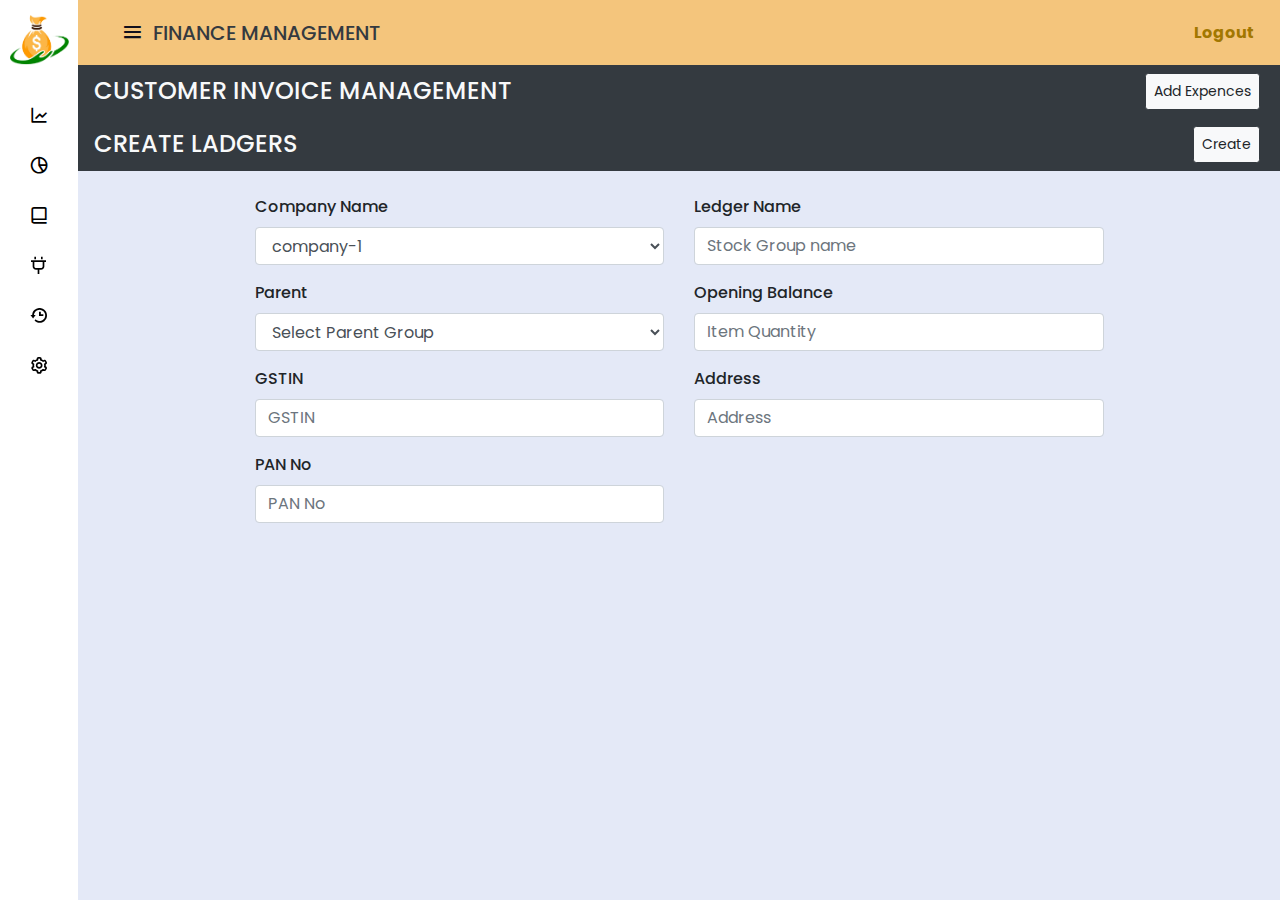
==== sidemenu.html @ a88fbf67 "Initial commit" ====
<!DOCTYPE html>
<!-- Created by CodingLab |www.youtube.com/CodingLabYT-->
<html lang="en" dir="ltr">

<head>
    <meta charset="UTF-8">
    <!--<title> Drop Down Sidebar Menu | CodingLab </title>-->
    <link rel="stylesheet" href="./bootstrap-4.0.0-dist/css/bootstrap.min.css">
    <link rel="stylesheet" href="./bootstrap-4.0.0-dist/css/bootstrap.css">
    <link rel="stylesheet" href="style.css">
    <!-- Boxiocns CDN Link -->
    <link href='https://unpkg.com/boxicons@2.0.7/css/boxicons.min.css' rel='stylesheet'>

    <link rel="stylesheet" href="https://cdnjs.cloudflare.com/ajax/libs/font-awesome/6.0.0-beta3/css/all.min.css" integrity="sha512-Fo3rlrZj/k7ujTnHg4CGR2D7kSs0v4LLanw2qksYuRlEzO+tcaEPQogQ0KaoGN26/zrn20ImR1DfuLWnOo7aBA==" crossorigin="anonymous" referrerpolicy="no-referrer"
    />
    <script src="https://cdnjs.cloudflare.com/ajax/libs/jquery/3.6.0/jquery.min.js" integrity="sha512-894YE6QWD5I59HgZOGReFYm4dnWc1Qt5NtvYSaNcOP+u1T9qYdvdihz0PPSiiqn/+/3e7Jo4EaG7TubfWGUrMQ==" crossorigin="anonymous" referrerpolicy="no-referrer"></script>

    <meta name="viewport" content="width=device-width, initial-scale=1.0">
</head>
<style>
    /* Google Fonts Import Link */
    
    @import url('https://fonts.googleapis.com/css2?family=Poppins:wght@300;400;500;600;700&display=swap');
    * {
        margin: 0;
        padding: 0;
        box-sizing: border-box;
        font-family: 'Poppins', sans-serif;
    }
    
    .sidebar {
        /* position: fixed; */
        top: 0;
        left: 0;
        height: 100%;
        width: 307px;
        background: #fff;
        z-index: 100;
        transition: all 0.5s ease;
    }
    
    .sidebar.close {
        width: 78px;
    }
    
    .sidebar .logo-details {
        height: 60px;
        margin-left: 0.65rem;
        /* margin-top: 0.7rem; */
        padding-top: 20px;
    }
    
    .sidebar .logo-details .logo_name {
        line-height: 1.1;
        font-size: 22px;
        transition: 0.3s ease;
        transition-delay: 0.1s;
    }
    
    .sidebar.close .logo-details .logo_name {
        transition-delay: 0s;
        opacity: 0;
        pointer-events: none;
    }
    
    .sidebar .nav-links {
        /* height: 100%; */
        padding: 30px 0 150px 0;
        overflow: auto;
    }
    
    .sidebar.close .nav-links {
        overflow: visible;
    }
    
    .sidebar .nav-links::-webkit-scrollbar {
        display: none;
    }
    
    .sidebar .nav-links li {
        position: relative;
        list-style: none;
        transition: all 0.4s ease;
    }
    
    .sidebar .nav-links li:hover {
        background: #ffd96fa6;
    }
    
    .sidebar .nav-links li .iocn-link {
        display: flex;
        align-items: center;
        justify-content: space-between;
    }
    
    .sidebar.close .nav-links li .iocn-link {
        display: block
    }
    
    .sidebar .nav-links li i {
        height: 50px;
        min-width: 78px;
        text-align: center;
        line-height: 50px;
        color: #000;
        font-size: 20px;
        cursor: pointer;
        transition: all 0.3s ease;
    }
    
    .sidebar .nav-links li.showMenu i.arrow {
        transform: rotate(-180deg);
    }
    
    .sidebar.close .nav-links i.arrow {
        display: none;
    }
    
    .sidebar .nav-links li a {
        display: flex;
        align-items: center;
        text-decoration: none;
    }
    
    .sidebar .nav-links li a .link_name {
        text-transform: uppercase;
        font-size: 15px;
        font-weight: 400;
        color: #000;
        transition: all 0.4s ease;
    }
    
    .sidebar.close .nav-links li a .link_name {
        opacity: 0;
        pointer-events: none;
    }
    
    .sidebar .nav-links li .sub-menu {
        /* padding: 6px 6px 14px 80px; */
        margin-top: -10px;
        background: #ffe6a1;
        display: none;
    }
    
    .sidebar .nav-links li.showMenu .sub-menu {
        display: block;
    }
    
    .sidebar .nav-links li .sub-menu a {
        color: #000;
        font-size: 15px;
        padding: 5px 0;
        opacity: 1 !important;
        white-space: nowrap;
        opacity: 0.6;
        transition: all 0.3s ease;
    }
    
    .sidebar .nav-links li .sub-menu a:hover {
        /* opacity: 1; */
    }
    
    .sidebar.close .nav-links li .sub-menu {
        position: absolute;
        left: 100%;
        top: -10px;
        margin-top: 0;
        padding: 10px 20px;
        border-radius: 0 6px 6px 0;
        opacity: 0;
        display: block;
        pointer-events: none;
        transition: 0s;
    }
    
    .sidebar.close .nav-links li:hover .sub-menu {
        top: 0;
        opacity: 1;
        pointer-events: auto;
        transition: all 0.4s ease;
    }
    
    .sidebar .nav-links li .sub-menu .link_name {
        display: none;
    }
    
    .sidebar.close .nav-links li .sub-menu .link_name {
        font-size: 15px;
        opacity: 1;
        display: block;
    }
    
    .sidebar .nav-links li .sub-menu.blank {
        opacity: 1;
        pointer-events: auto;
        padding: 3px 20px 6px 16px;
        opacity: 0;
        pointer-events: none;
    }
    
    .sidebar .nav-links li:hover .sub-menu.blank {
        top: 50%;
        transform: translateY(-50%);
    }
    
    .sidebar .profile-details {
        position: fixed;
        bottom: 0;
        width: 260px;
        display: flex;
        align-items: center;
        justify-content: space-between;
        background: #1d1b31;
        padding: 12px 0;
        transition: all 0.5s ease;
    }
    
    .sidebar.close .profile-details {
        background: none;
    }
    
    .sidebar.close .profile-details {
        width: 78px;
    }
    
    .sidebar .profile-details .profile-content {
        display: flex;
        align-items: center;
    }
    
    .sidebar .profile-details img {
        height: 52px;
        width: 52px;
        object-fit: cover;
        border-radius: 16px;
        margin: 0 14px 0 12px;
        background: #1d1b31;
        transition: all 0.5s ease;
    }
    
    .sidebar.close .profile-details img {
        padding: 10px;
    }
    
    .sidebar .profile-details .profile_name,
    .sidebar .profile-details .job {
        color: #fff;
        font-size: 18px;
        font-weight: 500;
        white-space: nowrap;
    }
    
    .sidebar.close .profile-details i,
    .sidebar.close .profile-details .profile_name,
    .sidebar.close .profile-details .job {
        display: none;
    }
    
    .sidebar .profile-details .job {
        font-size: 12px;
    }
    
    .home-section {
        position: relative;
        background: #E4E9F7;
        height: 100vh;
        left: 260px;
        width: calc(100% - 260px);
        transition: all 0.5s ease;
    }
    
    .sidebar.close~.home-section {
        left: 78px;
        width: calc(100% - 78px);
    }
    /* .home-section .home-content {
        height: 60px;
        display: flex;
        align-items: center;
    } */
    
    .home-section .home-content .bx-menu,
    .home-section .home-content .text {
        color: #11101d;
        font-size: 25px;
    }
    
    .home-section .home-content .bx-menu {
        margin-left: 33px;
        cursor: pointer;
    }
    
    .home-section .home-content .text {
        font-size: 26px;
        font-weight: 600;
    }
    
    @media (max-width: 420px) {
        .sidebar.close .nav-links li .sub-menu {
            display: none;
        }
    }
</style>

<body>
    <div class="sidebar close position-fixed" style="opacity: 1;">
        <div class="align-items-center d-flex logo-details w-100">
            <img src="./images/finance_management_logo.png" style="width: 75%; max-width: 75px ;" alt="">
            <span class="font-weight-normal logo_name ml-3 text-dark text-uppercase">finance management</span>
        </div>
        <ul class="nav-links h-100">
            <li class="position-relative">
                <a href="#">
                    <i class='bx bx-line-chart'></i>
                    <span class="link_name">
                        Invoice Management</span>
                </a>
                <ul class="sub-menu blank">
                    <li><a class="link_name" href="#">Invoice Management</a></li>
                </ul>
            </li>
            <li class="position-relative">
                <div class="iocn-link">
                    <a href="#">
                        <i class='bx bx-pie-chart-alt-2'></i>
                        <span class="link_name">MASTER DATA ENTRY</span>
                    </a>
                    <i class='bx bxs-chevron-down arrow'></i>
                </div>
                <ul class="sub-menu">
                    <li><a class="link_name" href="#">MASTER DATA ENTRY</a></li>

                    <li style="display: flex; padding-left: 21px;"><i class='bx bx-list-ul'></i><a href="#">Add Ledger</a></li>
                    <li style="display: flex; padding-left: 21px;"><i class='bx bx-group'></i><a href="#">Add Group</a></li>
                    <li style="display: flex; padding-left: 21px;"><i class='bx bx-bar-chart-square'></i><a href="#"> Stock Summary</a></li>
                </ul>
            </li>
            <li class="position-relative">
                <div class="iocn-link">
                    <a href="#">
                        <i class='bx bx-book-alt'></i>
                        <span class="link_name">Transaction Entry</span>
                    </a>
                    <i class='bx bxs-chevron-down arrow'></i>
                </div>
                <ul class="sub-menu">
                    <li><a class="link_name" href="#">Transaction Entry</a></li>
                    <li style="display: flex; padding-left: 21px;"><i class='bx bx-list-ul'></i><a href="#">General Entry</a></li>
                    <li style="display: flex; padding-left: 21px;"><i class='bx bx-credit-card'></i><a href="#">Sale/ Purchase</a></li>
                    <li style="display: flex; padding-left: 21px;"><i class='bx bx-line-chart'></i><a href="#">Only Enrty</a></li>
                </ul>
            </li>
            <li class="position-relative">
                <div class="iocn-link">
                    <a href="#">
                        <i class='bx bx-plug'></i>
                        <span class="link_name">Reports</span>
                    </a>
                    <i class='bx bxs-chevron-down arrow'></i>
                </div>
                <ul class="sub-menu">
                    <li><a class="link_name" href="#">Reports</a></li>
                    <li style="display: flex; padding-left: 21px; "><i class='bx bx-spreadsheet'></i><a href="#">Balance sheet</a></li>
                    <li style="display: flex; padding-left: 21px;"><i class='bx bx-sitemap'></i><a href="#">Ratio Analysis</a></li>
                    <li style="display: flex; padding-left: 21px;"><i class='bx bx-trending-up'></i><a href="#">Profit and Loss</a></li>
                </ul>
            </li>
            <li class="position-relative">
                <a href="#">
                    <i class='bx bx-history'></i>
                    <span class="link_name">History</span>
                </a>
                <ul class="sub-menu blank">
                    <li><a class="link_name" href="#">History</a></li>
                </ul>
            </li>
            <li class="position-realative">
                <a href="#">
                    <i class='bx bx-cog'></i>
                    <span class="link_name">Setting</span>
                </a>
                <ul class="sub-menu blank">
                    <li><a class="link_name" href="#">Setting</a></li>
                </ul>
            </li>

        </ul>
    </div>
    <section class="home-section">
        <div class="home-content">
            <!-- <i class='bx bx-menu'></i> -->
            <div class="row header">
                <div class="align-items-center col-md-12 d-flex justify-content-between p-3 pl-4">
                    <div class="d-flex align-items-center ">
                        <i class='bx bx-menu' id="menu_btn"></i>
                        <span><h5 class="logo_name pl-2 mb-0 font-weight-bold text-uppercase" id="logo_name">finance management</h5></span>
                    </div>
                    <div class="float-right logout mr-3">
                        <span><b>Logout</b><i class="fas fa-sign-out-alt pl-2" style="transform: rotate(0deg);"></i></span>
                    </div>
                </div>
            </div>
        </div>
        <div class="body_content">
            <div class="container-fluid">
                <div class="row border-dark">
                    <div class="add_exp_btn_row bg-dark col-md-12 d-flex justify-content-between p-1 pl-3 py-2">
                        <h4 class="text-light mb-0 py-1">CUSTOMER INVOICE MANAGEMENT </h4>
                        <button type="button" class="btn btn-light border-dark btn-sm mr-3" id="add_expences"> Add Expences</button>

                    </div>
                </div>
                <div id="expence_list">
                    <!-- <table class="table table-hover">
                        <thead>
                            <tr>
                                <th scope="col">#</th>
                                <th scope="col" colspan="2">Customer Name</th>
                                <th scope="col">Action</th>
                            </tr>
                        </thead>
                        <tbody>
                            <tr>
                                <th scope="row">1</th>
                                <td colspan="2">Mark</td>
                                <td>@mdo</td>
                            </tr>
                        </tbody>
                    </table> -->
                    <div class="row expance_number" style="display: none;">
                        <div class="expance_name col-md-7">
                            <input type="text" placeholder="expence name" class="form-control" id="exp_name">
                        </div>
                        <div class="expance_date col-md-2">
                            <input type="date" name="expence_date" accept=".jpg" id="exp_date" class="form-control">
                        </div>
                        <div class="expance_amount col-md-2">
                            <input type="number" placeholder="Enter Amount" name="expance_amount" id="exp_amount" class="form-control">
                        </div>
                        <div class="expance_amount col-md-1">
                            <button type="button" value="" class="form-control" id="add_exp_list" onclick="add_exp_list()">Add</button>
                        </div>
                    </div>
                </div>
                <div id="expences_list">

                </div>

            </div>
        </div>
        <div class="ladgers">
            <div class="container-fluid">
                <div class="row border-dark">
                    <div class="add_exp_btn_row bg-dark col-md-12 d-flex justify-content-between p-1 pl-3 py-2">
                        <h4 class="text-light mb-0 py-1">CREATE LADGERS</h4>
                        <button type="button" class="btn btn-light border-dark btn-sm mr-3" id="ladgers"> Create</button>
                    </div>
                </div>
                <form class="form-horizontal m-auto w-75 pt-4" id="add_led_form" method="post" action="" style="font-weight: 500;">
                    <div class="form-group d-flex">
                        <div class="col-sm-6">
                            <label for="group-name">Company Name</label>
                            <select id="company_name" class="form-control" name="company_name">
                                <option value="company-1">company-1</option>
                                <option value="company-2">company-2</option>
                                <option value="company-3">company-3</option>
                                <option value="company-4">company-4</option>
                                <option value="company-5">company-5</option>
                                <option value="company-6">company-6</option>
                            </select>
                        </div>
                        <div class="col-sm-6">
                            <label for="group-name">Ledger Name</label>
                            <input type="text" class="form-control" id="ledger_name" placeholder="Stock Group name" name="ledger_name" required>
                        </div>

                    </div>


                    <div class="form-group d-flex">
                        <div class="col-sm-6">
                            <label for="item-name">Parent</label>
                            <select id="ledger_id" class="form-control" name="ledger_id" itemid="">
                                <option>Select Parent Group</option>

                            </select>
                        </div>
                        <div class="col-sm-6">
                            <label for="opening_balance">Opening Balance</label>

                            <input type="text" class="form-control" id="opening_balance" placeholder="Item Quantity" name="opening_balance" required>
                        </div>

                    </div>
                    <div class="form-group d-flex">
                        <div class="col-sm-6">
                            <label for="item-name">GSTIN</label>
                            <input type="text" class="form-control" id="gstin" placeholder="GSTIN" name="gstin">
                        </div>
                        <div class="col-sm-6">
                            <label for="item-name">Address</label>
                            <input type="text" class="form-control" id="address" placeholder="Address" name="address">
                        </div>
                    </div>
                    <div class="form-group d-flex">
                        <div class="col-sm-6">
                            <label for="item-name">PAN No</label>
                            <input type="text" class="form-control" id="panno" placeholder="PAN No" name="panno">
                        </div>




                    </div>
                </form>
            </div>
        </div>
    </section>
    <script src="./javascript.js"></script>
    <script>
        let arrow = document.querySelectorAll(".arrow");
        for (var i = 0; i < arrow.length; i++) {
            arrow[i].addEventListener("click", (e) => {
                let arrowParent = e.target.parentElement.parentElement; //selecting main parent of arrow
                arrowParent.classList.toggle("showMenu");
                // $(".logo_name").toggle();
            });
        }
        let sidebar = document.querySelector(".sidebar");
        let sidebarBtn = document.querySelector(".bx-menu");
        console.log(sidebarBtn);
        sidebarBtn.addEventListener("click", () => {
            sidebar.classList.toggle("close");

        });
        $('#menu_btn').click(function() {
            $('#logo_name').toggle();
        });
    </script>
</body>

</html>
---- style.css ----
.header {
    background: #fbb649b5;
    height: 65px;
}

.logo_name {
    color: #343a40 !important;
    font-weight: 500 !important;
}

.logout span {
    color: #A27700;
    /* color: #F2D176; */
}

.logout span i {
    color: #000;
    /* color: #F2D176; */
}

.form-control:focus {
    color: #495057;
    background-color: #fff;
    border-color: #80bdff;
    outline: 0;
    box-shadow: 0 0 0 0.2rem rgb(0 123 255 / 0%) !important;
}

.expance_number {
    padding: 1rem;
    box-shadow: 1px 1px 4px 1px lightgrey;
    margin-bottom: .5rem;
}

.filter_dropdown {
    position: relative;
    display: inline-block;
}

.filter_dropdown-content {
    display: none;
    position: absolute;
    background-color: #f9f9f9;
    color: black !important;
    min-width: 160px;
    box-shadow: 0px 8px 16px 0px rgba(0, 0, 0, 0.2);
    padding: 12px 16px;
    z-index: 1;
}
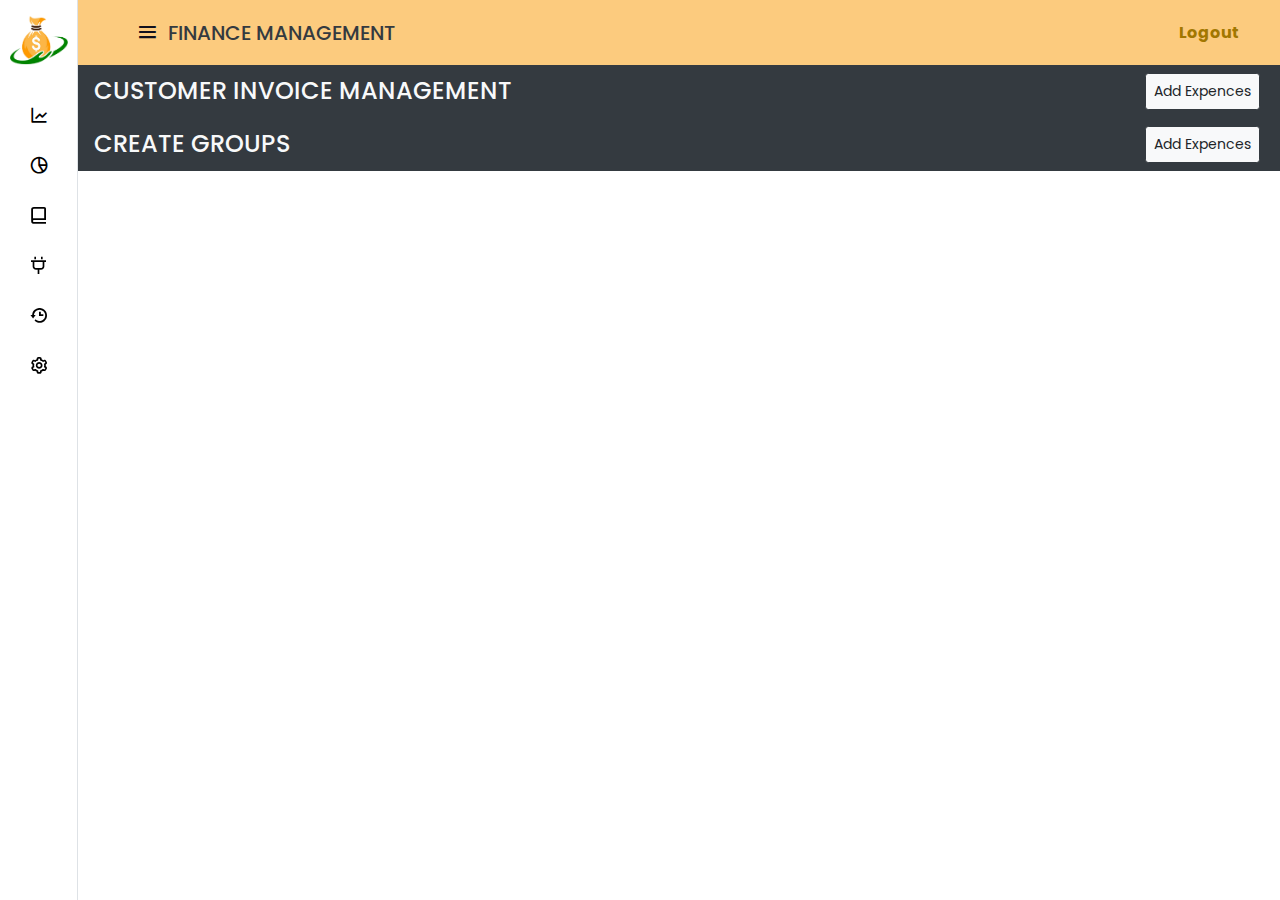
==== commit 7d40bc6a: "vishal" ====
--- a/sidemenu.html
+++ b/sidemenu.html
@@ -154,10 +154,6 @@
         white-space: nowrap;
         opacity: 0.6;
         transition: all 0.3s ease;
-    }
-    
-    .sidebar .nav-links li .sub-menu a:hover {
-        /* opacity: 1; */
     }
     
     .sidebar.close .nav-links li .sub-menu {
@@ -262,7 +258,7 @@
     
     .home-section {
         position: relative;
-        background: #E4E9F7;
+        background: white;
         height: 100vh;
         left: 260px;
         width: calc(100% - 260px);
@@ -303,13 +299,13 @@
 </style>
 
 <body>
-    <div class="sidebar close position-fixed" style="opacity: 1;">
+    <div class="sidebar close position-fixed border-right" style="opacity: 1;">
         <div class="align-items-center d-flex logo-details w-100">
             <img src="./images/finance_management_logo.png" style="width: 75%; max-width: 75px ;" alt="">
             <span class="font-weight-normal logo_name ml-3 text-dark text-uppercase">finance management</span>
         </div>
         <ul class="nav-links h-100">
-            <li class="position-relative">
+            <li class="position-relative tablinks" onclick="open_menu(event, 'InvoiceManagement')">
                 <a href="#">
                     <i class='bx bx-line-chart'></i>
                     <span class="link_name">
@@ -319,7 +315,7 @@
                     <li><a class="link_name" href="#">Invoice Management</a></li>
                 </ul>
             </li>
-            <li class="position-relative">
+            <li class="position-relative ">
                 <div class="iocn-link">
                     <a href="#">
                         <i class='bx bx-pie-chart-alt-2'></i>
@@ -330,12 +326,12 @@
                 <ul class="sub-menu">
                     <li><a class="link_name" href="#">MASTER DATA ENTRY</a></li>
 
-                    <li style="display: flex; padding-left: 21px;"><i class='bx bx-list-ul'></i><a href="#">Add Ledger</a></li>
+                    <li style="display: flex; padding-left: 21px;" class="tablinks" onclick="open_menu(event, 'Add_Ledger')"><i class='bx bx-list-ul'></i><a href="#">Add Ledger</a></li>
                     <li style="display: flex; padding-left: 21px;"><i class='bx bx-group'></i><a href="#">Add Group</a></li>
                     <li style="display: flex; padding-left: 21px;"><i class='bx bx-bar-chart-square'></i><a href="#"> Stock Summary</a></li>
                 </ul>
             </li>
-            <li class="position-relative">
+            <li class="position-relative tablinks" id="Transaction_Entry" onclick="open_menu(event, 'Transaction_Entry')">
                 <div class="iocn-link">
                     <a href="#">
                         <i class='bx bx-book-alt'></i>
@@ -350,7 +346,7 @@
                     <li style="display: flex; padding-left: 21px;"><i class='bx bx-line-chart'></i><a href="#">Only Enrty</a></li>
                 </ul>
             </li>
-            <li class="position-relative">
+            <li class="position-relative tablinks" id="Reports" onclick="open_menu(event, 'Reports')">
                 <div class="iocn-link">
                     <a href="#">
                         <i class='bx bx-plug'></i>
@@ -365,7 +361,7 @@
                     <li style="display: flex; padding-left: 21px;"><i class='bx bx-trending-up'></i><a href="#">Profit and Loss</a></li>
                 </ul>
             </li>
-            <li class="position-relative">
+            <li class="position-relative tablinks" id="History" onclick="open_menu(event, 'History')">
                 <a href="#">
                     <i class='bx bx-history'></i>
                     <span class="link_name">History</span>
@@ -374,7 +370,7 @@
                     <li><a class="link_name" href="#">History</a></li>
                 </ul>
             </li>
-            <li class="position-realative">
+            <li class="position-realative tablinks" id="Setting" onclick="open_menu(event, 'Setting')">
                 <a href="#">
                     <i class='bx bx-cog'></i>
                     <span class="link_name">Setting</span>
@@ -389,7 +385,7 @@
     <section class="home-section">
         <div class="home-content">
             <!-- <i class='bx bx-menu'></i> -->
-            <div class="row header">
+            <div class="row header ml-0 mr-0">
                 <div class="align-items-center col-md-12 d-flex justify-content-between p-3 pl-4">
                     <div class="d-flex align-items-center ">
                         <i class='bx bx-menu' id="menu_btn"></i>
@@ -401,7 +397,7 @@
                 </div>
             </div>
         </div>
-        <div class="body_content">
+        <div class="body_content Addexpence tabcontent" id="InvoiceManagement">
             <div class="container-fluid">
                 <div class="row border-dark">
                     <div class="add_exp_btn_row bg-dark col-md-12 d-flex justify-content-between p-1 pl-3 py-2">
@@ -411,33 +407,17 @@
                     </div>
                 </div>
                 <div id="expence_list">
-                    <!-- <table class="table table-hover">
-                        <thead>
-                            <tr>
-                                <th scope="col">#</th>
-                                <th scope="col" colspan="2">Customer Name</th>
-                                <th scope="col">Action</th>
-                            </tr>
-                        </thead>
-                        <tbody>
-                            <tr>
-                                <th scope="row">1</th>
-                                <td colspan="2">Mark</td>
-                                <td>@mdo</td>
-                            </tr>
-                        </tbody>
-                    </table> -->
                     <div class="row expance_number" style="display: none;">
-                        <div class="expance_name col-md-7">
-                            <input type="text" placeholder="expence name" class="form-control" id="exp_name">
-                        </div>
-                        <div class="expance_date col-md-2">
+                        <div class="Company_Name col-md-7">
+                            <input type="text" placeholder="Company Name" class="form-control" id="exp_name">
+                        </div>
+                        <div class="expance_date col-md-3">
                             <input type="date" name="expence_date" accept=".jpg" id="exp_date" class="form-control">
                         </div>
+                        <!-- <div class="expance_amount col-md-2">
+                            <input type="number" placeholder="Enter Amount" name="expance_amount" id="exp_amount" class="form-control">
+                        </div> -->
                         <div class="expance_amount col-md-2">
-                            <input type="number" placeholder="Enter Amount" name="expance_amount" id="exp_amount" class="form-control">
-                        </div>
-                        <div class="expance_amount col-md-1">
                             <button type="button" value="" class="form-control" id="add_exp_list" onclick="add_exp_list()">Add</button>
                         </div>
                     </div>
@@ -448,72 +428,105 @@
 
             </div>
         </div>
-        <div class="ladgers">
+        <div class="ladgers tabcontent" id="Add_Ledger" style="display: none;">
+            <div class="container-fluid">
+                <div class="row border-dark mb-5">
+                    <div class="add_exp_btn_row bg-dark col-md-12 d-flex justify-content-between p-1 pl-3 py-2">
+                        <h4 class="text-light mb-0 py-1">CREATE LEDGERS</h4>
+                        <button type="button" class="btn btn-light border-dark btn-sm mr-3" id="ladgers" onclick="create_ledger()"> Create</button>
+                    </div>
+                </div>
+                <form class="form-horizontal m-auto  w-75 pt-4 border" id="add_led_form" method="post" action="" style="font-weight: 500; border-radius:19px; box-shadow: 0px 0px 11px 1px lightgray;">
+                    <div class="form-group d-flex">
+                        <div class="col-sm-6">
+                            <label for="group-name">Company Name<sup class="text-danger">*</sup></label>
+                            <select id="company_name" class="badge-pill form-control" name="company_name">
+                                <option value="company-1">Select Company</option>
+                                <option value="company-2">JAWAHARLAL NEHR SEVA SADAN SOCIETAY</option>
+                                <option value="company-3">SBI Foundation</option>
+                                <option value="company-4">WULAR SHIPPING SERVICES PVT. LTD - (12-18)</option>
+                                <option value="company-5">WULAR SHIPPING SERVICES PVT. LTD - (12-18) Client</option>
+                            </select>
+                        </div>
+                        <div class="col-sm-6">
+                            <label for="group-name">Ledger Name<sup class="text-danger">*</sup></label>
+                            <input type="text" class="badge-pill form-control" id="ledger_name" placeholder="Stock Group name" name="ledger_name" required>
+                        </div>
+
+                    </div>
+
+
+                    <div class="form-group d-flex">
+                        <div class="col-sm-6">
+                            <label for="item-name">Parent</label>
+                            <select id="ledger_id" class="badge-pill form-control" name="ledger_id" itemid="">
+                                <option>Bank Accounts</option>
+                                <option>Bank OD A/c</option>
+                                <option>Branch / Divisions</option>
+                                <option>Bank Accounts</option>
+                                <option>Bank OD A/c</option>
+                                <option>Branch / Divisions</option>
+
+                            </select>
+                        </div>
+                        <div class="col-sm-6">
+                            <label for="opening_balance">Opening Balance<sup class="text-danger">*</sup></label>
+
+                            <input type="text" class="badge-pill form-control" id="opening_balance" placeholder="Item Quantity" name="opening_balance" required>
+                        </div>
+
+                    </div>
+                    <div class="form-group d-flex">
+                        <div class="col-sm-6">
+                            <label for="item-name">GSTIN <sup class="text-danger">*</sup></label>
+                            <input type="text" class="badge-pill form-control" id="gstin" placeholder="GSTIN" name="gstin">
+                        </div>
+                        <div class="col-sm-6">
+                            <label for="item-name">Address<sup class="text-danger">*</sup></label>
+                            <input type="text" class="badge-pill form-control" id="address" placeholder="Address" name="address">
+                        </div>
+                    </div>
+                    <div class="form-group d-flex">
+                        <div class="col-sm-6">
+                            <label for="item-name">PAN No <sup class="text-danger">*</sup></label>
+                            <input type="text" class="badge-pill form-control" id="panno" placeholder="PAN No" name="panno">
+                        </div>
+
+
+
+
+                    </div>
+                </form>
+                <table class="table mt-5">
+                    <thead class="thead-light">
+                        <tr>
+                            <th scope="col">#</th>
+                            <th scope="col">Company Name</th>
+                            <th scope="col">Ledger Name</th>
+                            <th scope="col">Parent</th>
+                            <th scope="col">Opening Balance</th>
+                            <th scope="col">GSTIN </th>
+                            <th scope="col">Address</th>
+                            <th scope="col">PAN No</th>
+                        </tr>
+                    </thead>
+                    <tbody id="created_ladgers">
+
+                    </tbody>
+                </table>
+            </div>
+        </div>
+        <div class="create_group">
             <div class="container-fluid">
                 <div class="row border-dark">
                     <div class="add_exp_btn_row bg-dark col-md-12 d-flex justify-content-between p-1 pl-3 py-2">
-                        <h4 class="text-light mb-0 py-1">CREATE LADGERS</h4>
-                        <button type="button" class="btn btn-light border-dark btn-sm mr-3" id="ladgers"> Create</button>
-                    </div>
-                </div>
-                <form class="form-horizontal m-auto w-75 pt-4" id="add_led_form" method="post" action="" style="font-weight: 500;">
-                    <div class="form-group d-flex">
-                        <div class="col-sm-6">
-                            <label for="group-name">Company Name</label>
-                            <select id="company_name" class="form-control" name="company_name">
-                                <option value="company-1">company-1</option>
-                                <option value="company-2">company-2</option>
-                                <option value="company-3">company-3</option>
-                                <option value="company-4">company-4</option>
-                                <option value="company-5">company-5</option>
-                                <option value="company-6">company-6</option>
-                            </select>
-                        </div>
-                        <div class="col-sm-6">
-                            <label for="group-name">Ledger Name</label>
-                            <input type="text" class="form-control" id="ledger_name" placeholder="Stock Group name" name="ledger_name" required>
-                        </div>
-
-                    </div>
-
-
-                    <div class="form-group d-flex">
-                        <div class="col-sm-6">
-                            <label for="item-name">Parent</label>
-                            <select id="ledger_id" class="form-control" name="ledger_id" itemid="">
-                                <option>Select Parent Group</option>
-
-                            </select>
-                        </div>
-                        <div class="col-sm-6">
-                            <label for="opening_balance">Opening Balance</label>
-
-                            <input type="text" class="form-control" id="opening_balance" placeholder="Item Quantity" name="opening_balance" required>
-                        </div>
-
-                    </div>
-                    <div class="form-group d-flex">
-                        <div class="col-sm-6">
-                            <label for="item-name">GSTIN</label>
-                            <input type="text" class="form-control" id="gstin" placeholder="GSTIN" name="gstin">
-                        </div>
-                        <div class="col-sm-6">
-                            <label for="item-name">Address</label>
-                            <input type="text" class="form-control" id="address" placeholder="Address" name="address">
-                        </div>
-                    </div>
-                    <div class="form-group d-flex">
-                        <div class="col-sm-6">
-                            <label for="item-name">PAN No</label>
-                            <input type="text" class="form-control" id="panno" placeholder="PAN No" name="panno">
-                        </div>
-
-
-
-
-                    </div>
-                </form>
+                        <h4 class="text-light mb-0 py-1">CREATE GROUPS</h4>
+                        <button type="button" class="btn btn-light border-dark btn-sm mr-3" id="add_expences"> Add Expences</button>
+
+                    </div>
+                </div>
             </div>
+
         </div>
     </section>
     <script src="./javascript.js"></script>
